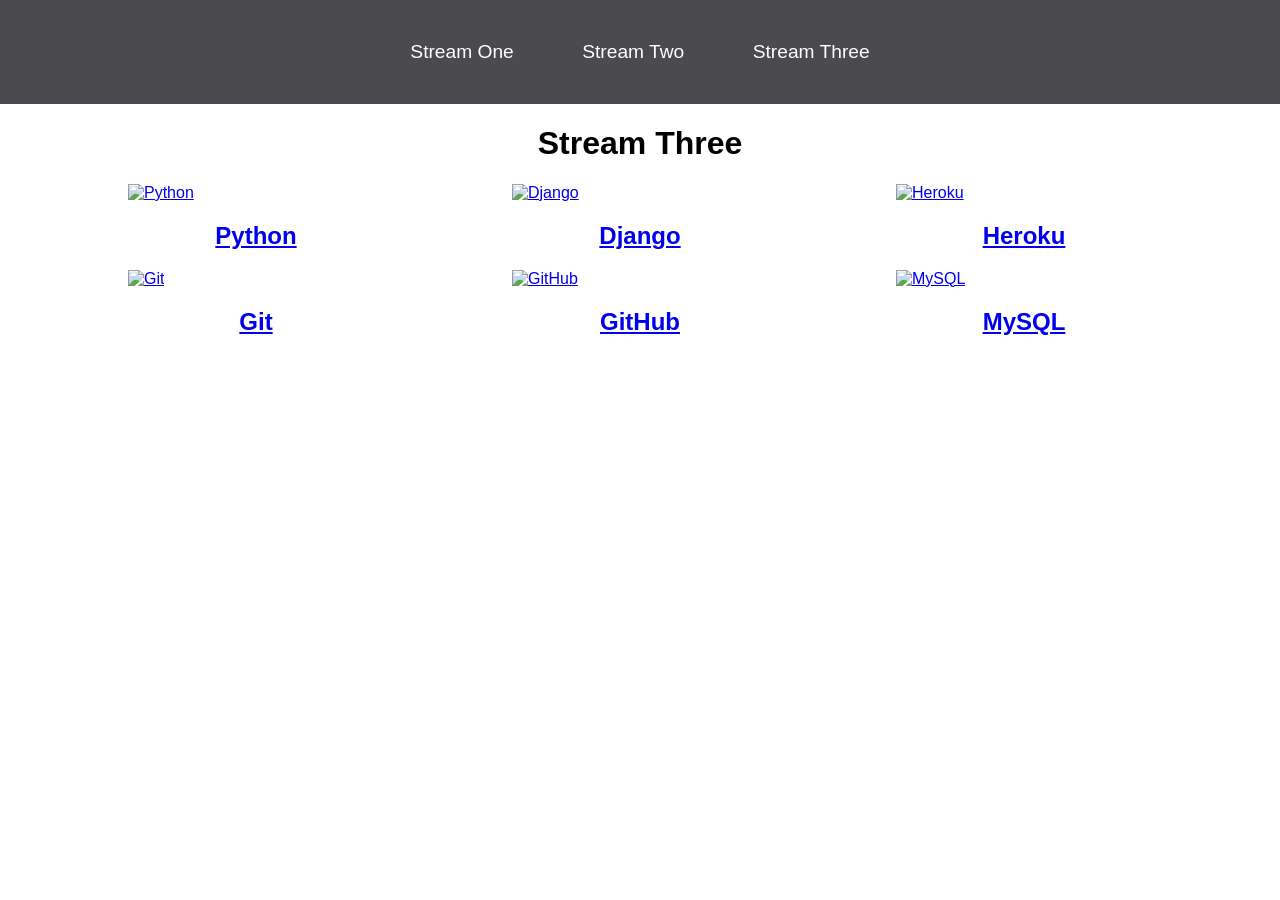
==== stream-three.html @ 0bd50213 "innitial commit" ====
<!DOCTYPE html>
<html lang="en">
<head>
    <meta charset="UTF-8">
    <meta name="viewport" content="width=device-width, initial-scale=1.0">
    <title>Hello world</title>
    <link rel="stylesheet" href="css/style.css">
</head>
<body>
<nav>
    <ul>
        <li> <a href="stream-one.html">Stream One</a></li>
        <li> <a href="stream-two.html">Stream Two</a></li>
        <li> <a href="stream-three.html">Stream Three</a></li>
    </ul>
</nav>
<h1>Stream Three</h1>
<div class="card">
     <a href="https://ru.wikipedia.org/wiki/Python" target="_blank">
        <img src="https://www.pngitem.com/pimgs/m/159-1595932_python-logo-png-transparent-images-logo-transparent-background.png" alt="Python">
        <h2>Python</h2>
    </a>
</div>

<div class="card">
     <a href="https://ru.wikipedia.org/wiki/Django" target="_blank">
        <img src="https://cdn.freebiesupply.com/logos/thumbs/2x/django-logo.png" alt="Django">
        <h2>Django</h2>
    </a>
</div>

<div class="card">
     <a href="https://en.wikipedia.org/wiki/Heroku" target="_blank">
        <img src="https://www.nicepng.com/png/full/223-2233246_heroku-logo-salesforce-heroku.png" alt="Heroku">
        <h2>Heroku</h2>
    </a>
</div>


<div class="card">
     <a href="https://ru.wikipedia.org/wiki/Git" target="_blank">
        <img src="https://lh3.googleusercontent.com/proxy/9dDbqeWxOlm26bZFmFuWguB-S9drlw_BbXfLKBWBS5PC5DpMRcfVuQ5nq6sjz-JYDzFMklb2dzxIr4jBsBTIWkJKnMXjs3tCL4MJBhz31nlI9dQjzEFbLw" alt="Git">
        <h2>Git</h2>
    </a>
</div>
<div class="card">
     <a href="https://ru.wikipedia.org/wiki/GitHub" target="_blank">
        <img src="https://www.pngitem.com/pimgs/m/128-1280162_github-logo-png-cat-transparent-png.png" alt="GitHub">
        <h2>GitHub</h2>
    </a>
</div>

<div class="card">
     <a href="https://ru.wikipedia.org/wiki/MySQL" target="_blank">
        <img src="https://cdn.freebiesupply.com/logos/large/2x/mysql-logo-png-transparent.png" alt="MySQL">
        <h2>MySQL</h2>
    </a>
</div>
    
</body>
</html>
---- css/style.css ----
body {
    margin: 0;
    padding: 0;
    box-sizing: border-box;
    font-family: "Oswald", sans-serif;
}

nav ul {
    list-style: none;
    background-color: #4a4a4f;
    text-align: center;
    padding: 0;
    margin: 0;
}

nav li {
    font-size: 1.2em;
    line-height: 40px;
    height: 40px;
    display: inline-block;
    margin: 2.5%; 
}

nav a {
    text-decoration: none;
    color: #fff;
    display: block;
}


nav a:hover {
    color: #4a4a4f;
    background-color: #fff;
}

.card {
    width: 20%;
    float: left;
    margin-left: 10%;
}

.card a {
    text-align: center;
}

img {
    width: 100%;
    height: 160px;
}

h1 {
    text-align: center;
}
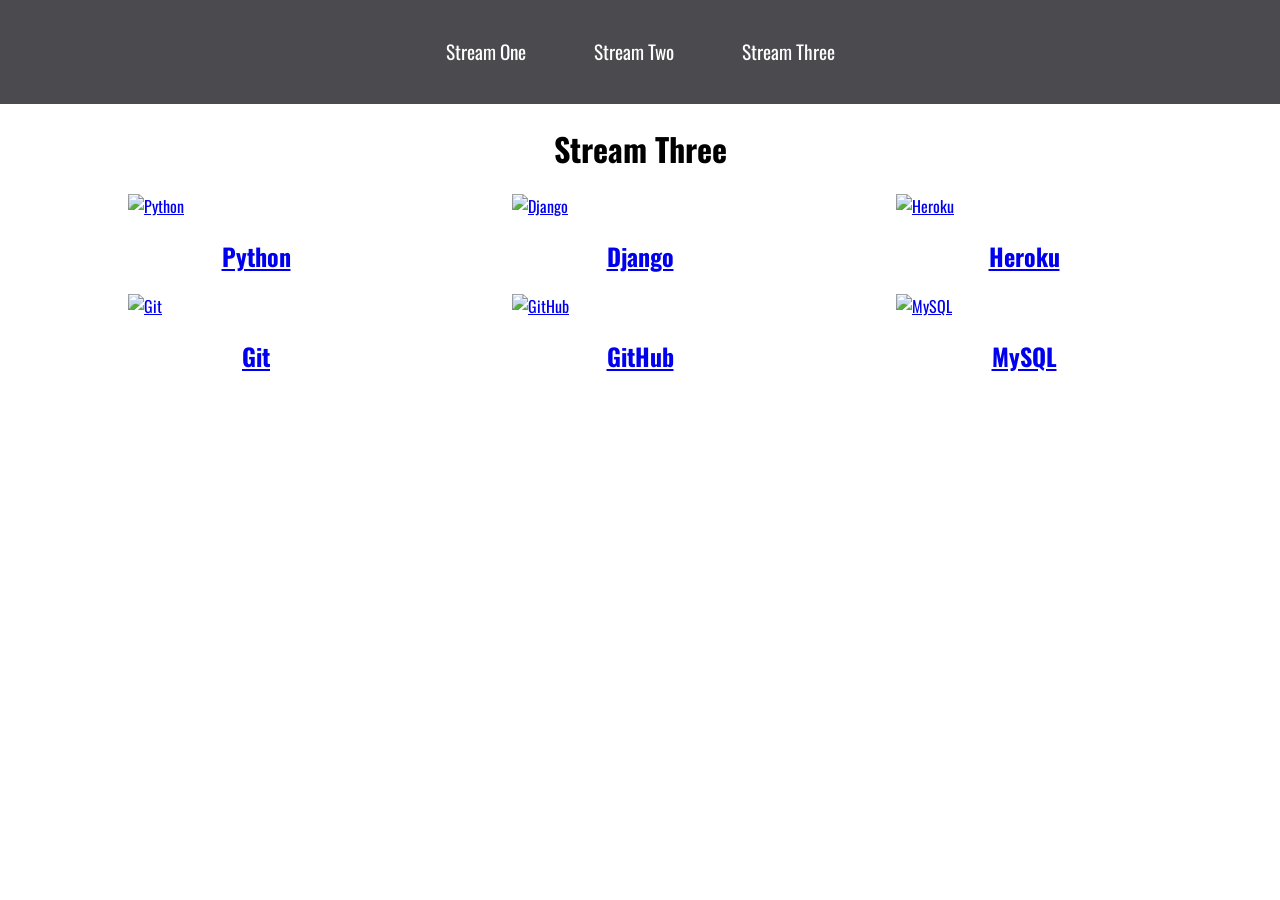
==== commit 8b6df5b4: "change link to the index.html page" ====
--- a/stream-three.html
+++ b/stream-three.html
@@ -9,7 +9,7 @@
 <body>
 <nav>
     <ul>
-        <li> <a href="stream-one.html">Stream One</a></li>
+        <li> <a href="index.html">Stream One</a></li>
         <li> <a href="stream-two.html">Stream Two</a></li>
         <li> <a href="stream-three.html">Stream Three</a></li>
     </ul>
@@ -39,7 +39,7 @@
 
 <div class="card">
      <a href="https://ru.wikipedia.org/wiki/Git" target="_blank">
-        <img src="https://lh3.googleusercontent.com/proxy/9dDbqeWxOlm26bZFmFuWguB-S9drlw_BbXfLKBWBS5PC5DpMRcfVuQ5nq6sjz-JYDzFMklb2dzxIr4jBsBTIWkJKnMXjs3tCL4MJBhz31nlI9dQjzEFbLw" alt="Git">
+        <img src="https://cdn.freebiesupply.com/logos/thumbs/2x/git-logo.png" alt="Git">
         <h2>Git</h2>
     </a>
 </div>
--- a/css/style.css
+++ b/css/style.css
@@ -1,3 +1,6 @@
+ @import url('https://fonts.googleapis.com/css2?family=Oswald:wght@300&display=swap');
+
+
 body {
     margin: 0;
     padding: 0;
